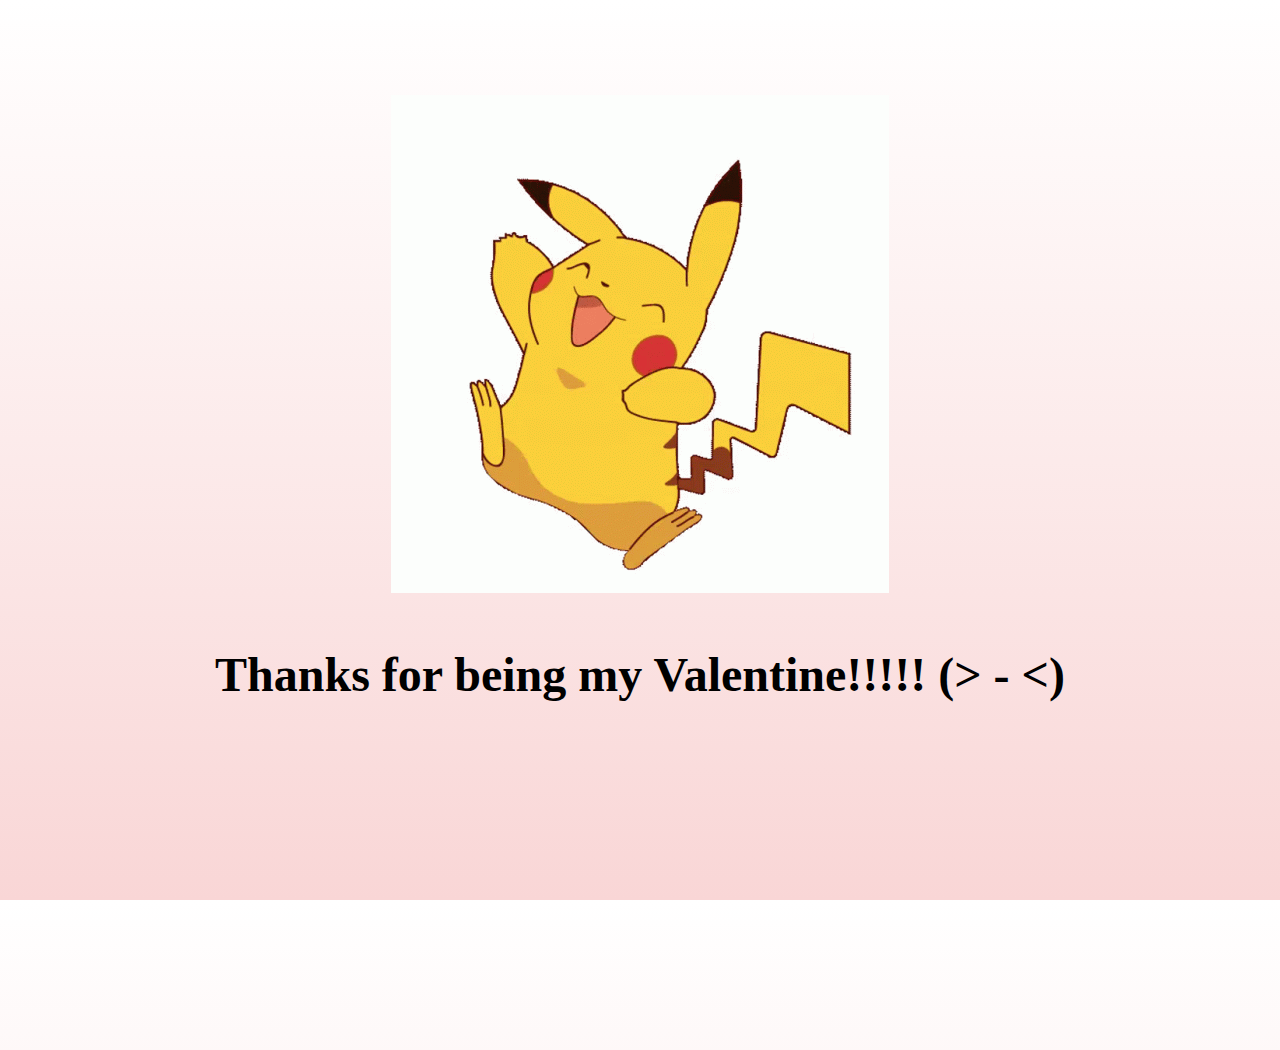
==== yes.html @ 6ab0de3f "done" ====
<!DOCTYPE html>
<html lang="en">
<head>
    <meta charset="UTF-8">
    <meta name="viewport" content="width=device-width, initial-scale=1.0">
    <title>Yes Answer</title>
    <link rel="stylesheet" href="valentine.css">
</head>
<body>
    <div class="container">
        <!-- GIF -->
         <img src="./asset/dc35faebb3d69c42d81fe341183a5b64.gif" alt="pikachu is happy" id="toggle-gif" />
         <h1 id="message">Thanks for being my Valentine!!!!! (>  -  <) </h1>

    </div>
</body>
</html>
---- valentine.css ----
:root {
    --gap-scale-factor: 250;
  }
  
  html,
  body {
    height: 100%;
    margin: 0;
    padding: 0;
    overflow: hidden;
  }
  
  body {
    display: flex;
    flex-direction: column;
    justify-content: flex-start;
    text-align: center;
    margin: 0;
    padding: 75px 0;
    background: linear-gradient(#ffffff, #f9d6d6);
    font-family: "Dancing Script", serif;
  }
  
  .container {
    max-width: 100%;
    margin: 20px auto 0 auto;
  }
  
  #togepi-gif {
    width: 500px;
    height: 400px;
    object-fit: cover;
  }
  
  h1 {
    font-size: 3rem;
    margin: 50px auto;
  }
  
  .btn-container {
    display: flex;
    justify-content: center;
    gap: 75px;
  }
  
  button {
    border-radius: 8px;
    min-width: 100px;
    max-width: 550px;
    border: none;
    cursor: pointer;
    padding: 10px 15px;
    white-space: nowrap;
    font-size: 1.3rem;
    font-weight: 600;
    transition: transform 0.1s ease;
  }
  
  button:hover {
    scale: 1.05;
  }
  
  #yes-btn {
    transform-origin: center top;
    color: white;
    background-color: #57915e;
  }
  
  #no-btn {
    color: white;
    background-color: #db4e4e;
  }
  
  @media (max-width: 1150px) {
    :root {
      --gap-scale-factor: 200;
    }
  
    body {
      padding-top: 70px;
    }
    .container {
      max-width: 100%;
      margin: 0;
    }
  
    #togepi-gif {
      width: 380px;
      height: 304px;
      object-fit: cover;
    }
  
    h1 {
      font-size: 2rem;
      margin: 50px auto;
    }
  
    .btn-container {
      display: flex;
      justify-content: center;
      gap: 20px;
    }
  
    button {
      border-radius: 8px;
      min-width: 100px;
      max-width: 400px;
      border: none;
      cursor: pointer;
      padding: 10px 12px;
      white-space: nowrap;
      font-size: 1rem;
      font-weight: 600;
      transition: transform 0.1s ease;
    }
  }
  
  @media (max-width: 600px) {
    :root {
      --gap-scale-factor: 50;
    }
    body {
      padding-top: 100px;
    }
    .container {
      max-width: 100%;
      margin: 0;
    }
  
    #togepi-gif {
      width: 300px;
      height: 240px;
      object-fit: cover;
    }
  
    h1 {
      font-size: 1.4rem;
      margin: 32px auto;
    }
  
    .btn-container {
      display: flex;
      justify-content: center;
      gap: 10px;
    }
  
    button {
      border-radius: 8px;
      min-width: 60px;
      max-width: 175px;
      border: none;
      cursor: pointer;
      padding: 10px 12px;
      white-space: nowrap;
      font-size: 0.8rem;
      font-weight: 600;
      transition: transform 0.1s ease;
    }
  }
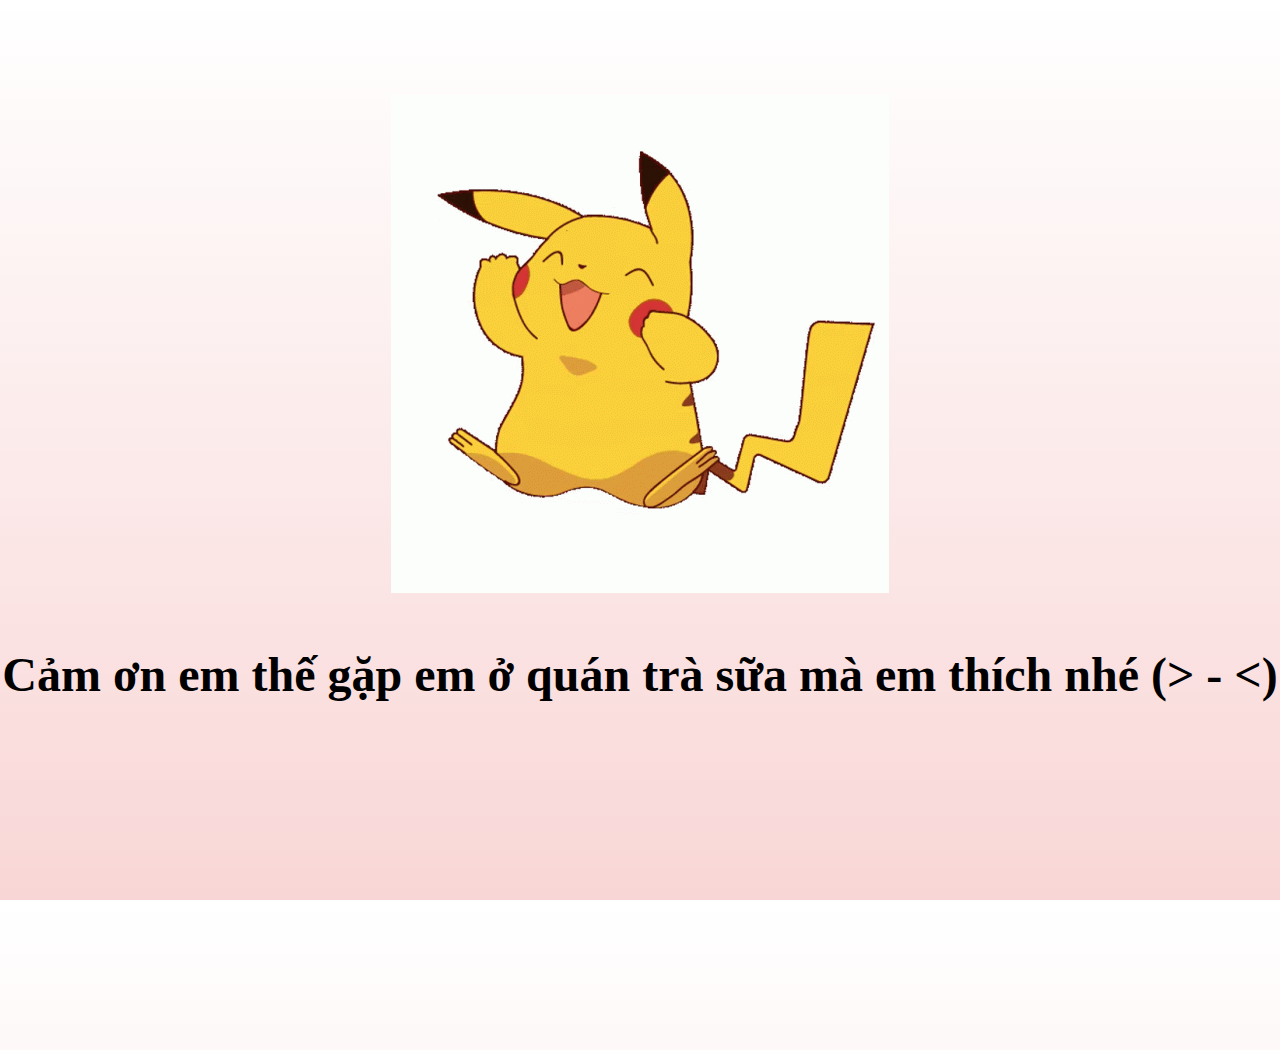
==== commit 10af59e4: "change" ====
--- a/yes.html
+++ b/yes.html
@@ -10,7 +10,7 @@
     <div class="container">
         <!-- GIF -->
          <img src="./asset/dc35faebb3d69c42d81fe341183a5b64.gif" alt="pikachu is happy" id="toggle-gif" />
-         <h1 id="message">Thanks for being my Valentine!!!!! (>  -  <) </h1>
+         <h1 id="message">Cảm ơn em thế gặp em ở quán trà sữa mà em thích nhé (>  -  <) </h1>
 
     </div>
 </body>
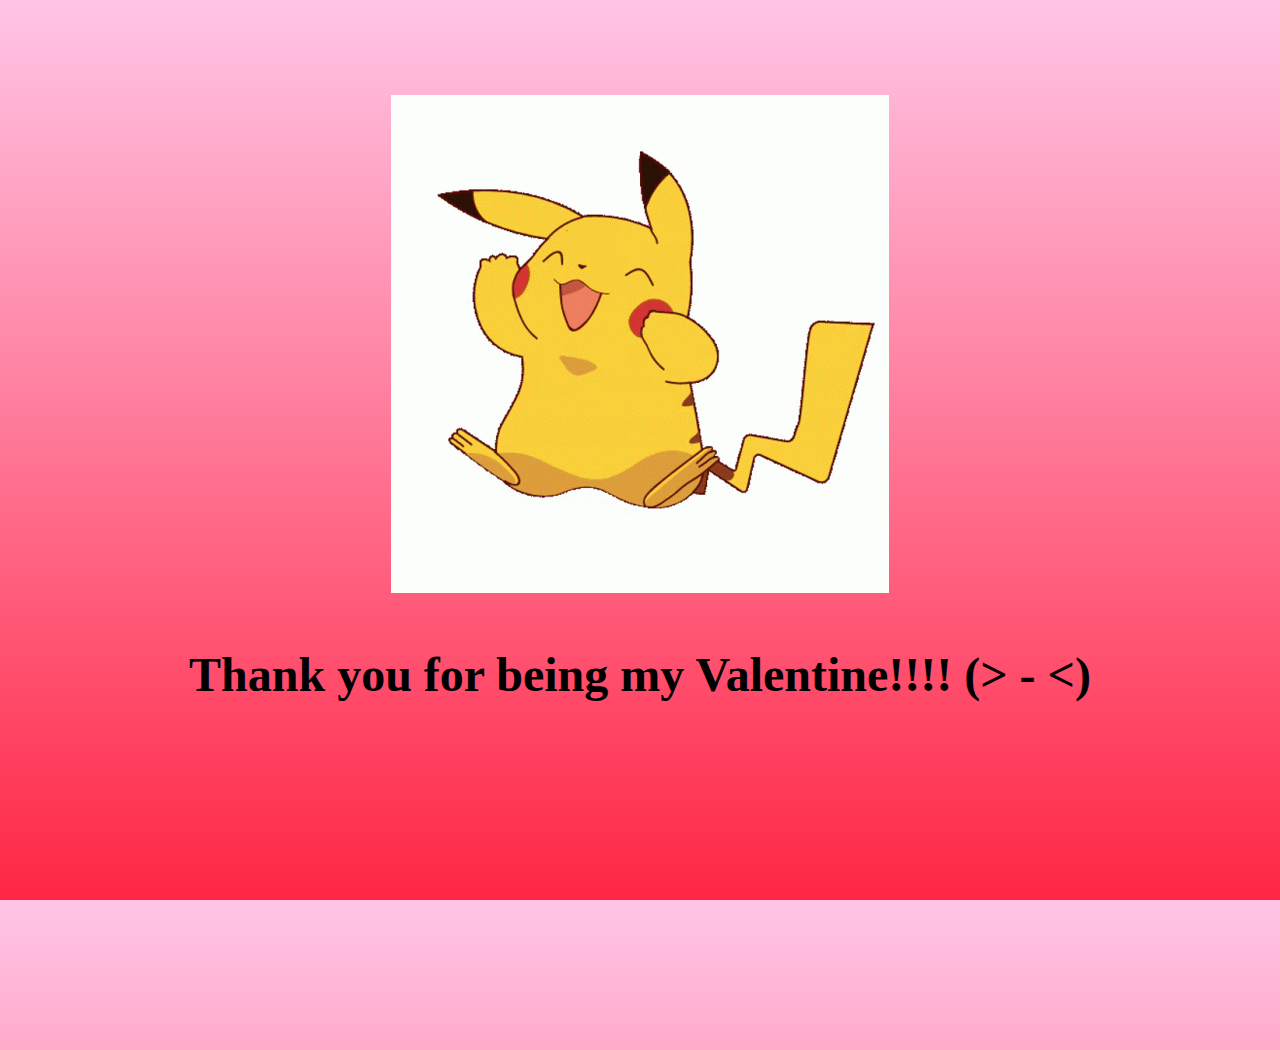
==== commit ba4b40f2: "back to origin" ====
--- a/yes.html
+++ b/yes.html
@@ -10,7 +10,7 @@
     <div class="container">
         <!-- GIF -->
          <img src="./asset/dc35faebb3d69c42d81fe341183a5b64.gif" alt="pikachu is happy" id="toggle-gif" />
-         <h1 id="message">Cảm ơn em thế gặp em ở quán trà sữa mà em thích nhé (>  -  <) </h1>
+         <h1 id="message">Thank you for being my Valentine!!!! (>  -  <) </h1>
 
     </div>
 </body>
--- a/valentine.css
+++ b/valentine.css
@@ -17,7 +17,7 @@
     text-align: center;
     margin: 0;
     padding: 75px 0;
-    background: linear-gradient(#ffffff, #f9d6d6);
+    background: linear-gradient(	#ffc5e6, 	#ff2644);
     font-family: "Dancing Script", serif;
   }
   
@@ -63,12 +63,12 @@
   #yes-btn {
     transform-origin: center top;
     color: white;
-    background-color: #57915e;
+    background-color: 	#bf3129;
   }
   
   #no-btn {
     color: white;
-    background-color: #db4e4e;
+    background-color: 		#eea9a9;
   }
   
   @media (max-width: 1150px) {
